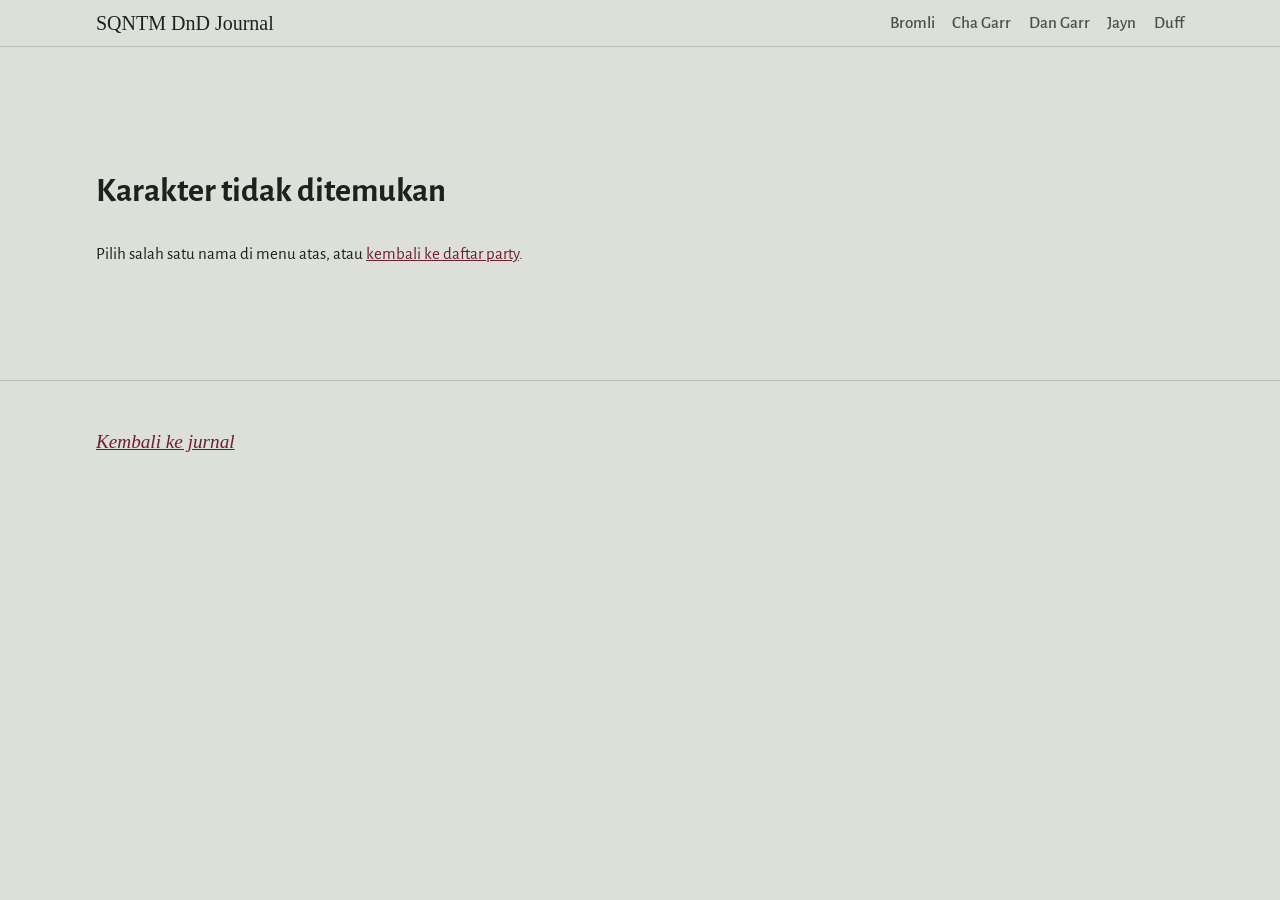
==== character.html @ 48171657 "Character pages with inventory, shared loot section Co-Authored-By: Claude Opus 5.5 <noreply@anthrop" ====
<!doctype html>
<html lang="id">
<head>
<meta charset="utf-8">
<meta name="viewport" content="width=device-width, initial-scale=1">
<title>SQNTM DnD Journal</title>
<meta name="description" content="Tips dan barang bawaan untuk satu karakter di kampanye Curse of Strahd kita.">
<link rel="preconnect" href="https://fonts.googleapis.com">
<link rel="preconnect" href="https://fonts.gstatic.com" crossorigin>
<link href="https://fonts.googleapis.com/css2?family=IM+Fell+English:ital@0;1&family=Alegreya+Sans:ital,wght@0,400;0,500;0,700;1,400&display=swap" rel="stylesheet">
<link rel="stylesheet" href="style.css">
<style>
  .bar strong a { color: inherit; text-decoration: none; }
  .bar nav a[aria-current="page"] { color: var(--wine); text-decoration: underline; text-underline-offset: 4px; }

  .char-hero { padding-block: 3rem 2rem; }
  .char-hero .wrap { display: grid; grid-template-columns: minmax(12rem, 20rem) 1fr; gap: 2.5rem; align-items: end; }
  .char-hero img {
    width: 100%; aspect-ratio: 4 / 5; object-fit: cover; object-position: center 20%;
    border-radius: 50% 50% 0 0 / 28% 28% 0 0; display: block; background: var(--vellum);
  }
  .char-hero h1 { font: 400 clamp(2.6rem, 8vw, 5rem)/.95 var(--display); margin: 0; }
  .char-hero .cls { color: var(--moss); font-weight: 500; font-size: 1.15rem; margin: .8rem 0 0; }
  .char-hero .role { margin: .8rem 0 0; max-width: 34rem; }
  .stats { display: flex; flex-wrap: wrap; gap: .5rem; margin: 1.25rem 0 0; padding: 0; list-style: none; }
  .stats li { background: var(--vellum); border: 1px solid var(--rule); padding: .35rem .7rem; font-weight: 500; }

  .jump { display: flex; flex-wrap: wrap; gap: .4rem 1.2rem; padding: 1rem 0 0; margin: 2rem 0 0; border-top: 1px solid var(--rule); }
  .jump a { color: var(--ink-soft); font-weight: 500; text-decoration: none; }
  .jump a:hover { color: var(--wine); }

  .char-body section { padding-block: 2.25rem; border-top: 1px solid var(--rule); }
  .char-body section:first-child { border-top: 0; }
  .char-body h2 { margin-bottom: 1rem; }
  .char-body .tonight h2 { color: var(--wine); }
  .char-body ol, .char-body ul { margin: 0; padding-left: 1.3rem; max-width: 44rem; }
  .char-body li { padding: .35rem 0; }
  .abilities { display: grid; grid-template-columns: minmax(10rem, 16rem) 1fr; margin: 0; }
  .abilities dt, .abilities dd { margin: 0; padding: .7rem 0; border-top: 1px solid var(--rule); }
  .abilities dt { font: 400 1.2rem/1.3 var(--display); padding-right: 1.5rem; }
  .abilities dd { max-width: 42rem; }

  .inv-top { display: flex; flex-wrap: wrap; align-items: baseline; gap: .5rem 2rem; margin-bottom: 1rem; color: var(--ink-soft); }
  .inv-top .gold { font: 400 2rem/1 var(--display); color: var(--candle); }
  .inv { width: 100%; max-width: 46rem; border-collapse: collapse; }
  .inv th { text-align: left; font-weight: 500; color: var(--ink-soft); padding: .4rem 0; border-bottom: 2px solid var(--ink); }
  .inv td { padding: .55rem 0; border-bottom: 1px solid var(--rule); vertical-align: top; }
  .inv td.qty, .inv th.qty { text-align: right; padding-right: 1.5rem; width: 4rem; font-variant-numeric: tabular-nums; }
  .inv td.note { color: var(--ink-soft); font-size: .95rem; }

  .missing { padding: 6rem 0; }

  @media (max-width: 44rem) {
    .char-hero .wrap { grid-template-columns: 1fr; }
    .char-hero img { max-width: 16rem; }
    .abilities { grid-template-columns: 1fr; }
    .abilities dd { border-top: 0; padding-top: 0; }
  }
</style>
</head>
<body>
  <header class="bar">
    <div class="wrap">
      <strong><a href="index.html">SQNTM DnD Journal</a></strong>
      <nav aria-label="Party" id="party-nav"></nav>
    </div>
  </header>

  <main id="main"></main>

  <footer>
    <div class="wrap"><p><a href="index.html#party">Kembali ke jurnal</a></p></div>
  </footer>

<script src="content.js"></script>
<script src="guides.js"></script>
<script src="inventory.js"></script>
<script>
  const c = window.CAMPAIGN, G = window.GUIDES, INV = window.INVENTORY;
  const $ = (id) => document.getElementById(id);
  const el = (tag, attrs = {}, kids = []) => {
    const n = document.createElement(tag);
    for (const [k, v] of Object.entries(attrs)) k === "text" ? (n.textContent = v) : n.setAttribute(k, v);
    for (const kid of [].concat(kids)) n.append(kid);
    return n;
  };

  const id = new URLSearchParams(location.search).get("id");
  const p = c.party.find((x) => x.id === id);
  const g = G[id];
  const inv = INV.people[id];

  $("party-nav").replaceChildren(...c.party.map((x) =>
    el("a", { href: `character.html?id=${x.id}`, text: x.short, ...(x.id === id ? { "aria-current": "page" } : {}) })));

  if (!p || !g) {
    $("main").replaceChildren(el("div", { class: "wrap missing" }, [
      el("h1", { text: "Karakter tidak ditemukan" }),
      el("p", {}, ["Pilih salah satu nama di menu atas, atau ", el("a", { href: "index.html#party", text: "kembali ke daftar party" }), "."])
    ]));
  } else {
    document.title = `${p.short} · SQNTM DnD Journal`;
    const list = (tag, items) => el(tag, {}, items.map((t) => el("li", { text: t })));
    const sec = (sid, title, body, cls = "") => el("section", { id: sid, class: cls }, [el("h2", { text: title }), body]);

    const items = inv ? inv.items : [];
    $("main").replaceChildren(
      el("section", { class: "char-hero" }, [el("div", { class: "wrap" }, [
        el("img", { src: p.img, alt: `Potret ${p.name}` }),
        el("div", {}, [
          el("h1", { text: p.name }),
          el("p", { class: "cls", text: p.cls }),
          el("ul", { class: "stats" }, g.stats.split(" · ").map((s) => el("li", { text: s }))),
          el("p", { class: "role", text: p.role }),
          el("nav", { class: "jump", "aria-label": "Bagian halaman" }, [
            ["#tonight", "Malam ini"], ["#turn", "Saat bertarung"], ["#abilities", "Kemampuan"],
            ["#outside", "Di luar pertarungan"], ["#careful", "Hati-hati"], ["#inventory", "Barang bawaan"]
          ].map(([h, t]) => el("a", { href: h, text: t })))
        ])
      ])]),
      el("div", { class: "wrap char-body" }, [
        sec("tonight", "Malam ini", list("ul", g.tonight), "tonight"),
        sec("turn", "Giliranmu saat bertarung", list("ol", g.turn)),
        sec("abilities", "Kemampuan penting", el("dl", { class: "abilities" }, g.abilities.flatMap(([n, d]) => [el("dt", { text: n }), el("dd", { text: d })]))),
        sec("outside", "Di luar pertarungan", list("ul", g.outside)),
        sec("careful", "Hati-hati", list("ul", g.careful)),
        sec("inventory", "Barang bawaan", el("div", {}, [
          el("div", { class: "inv-top" }, [
            el("span", { class: "gold", text: `${inv ? inv.gp : 0} gp` }),
            el("span", { text: `Diperbarui ${INV.updated}.` })
          ]),
          el("table", { class: "inv" }, [
            el("thead", {}, [el("tr", {}, [el("th", { text: "Barang" }), el("th", { class: "qty", text: "Jumlah" }), el("th", { text: "Catatan" })])]),
            el("tbody", {}, items.map(([name, qty, note]) =>
              el("tr", {}, [el("td", { text: name }), el("td", { class: "qty", text: String(qty) }), el("td", { class: "note", text: note || "" })])))
          ])
        ]))
      ])
    );
    if (location.hash) document.querySelector(location.hash)?.scrollIntoView();
  }
</script>
</body>
</html>
---- style.css ----
:root {
    --mist: #dde0d9;
    --vellum: #eef0ea;
    --ink: #1e221e;
    --ink-soft: #4a5049;
    --wine: #6e1f2b;
    --candle: #9a6a24;
    --moss: #4d5c46;
    --rule: #b9beb4;
    --display: "IM Fell English", Georgia, serif;
    --body: "Alegreya Sans", system-ui, sans-serif;
  }
  * { box-sizing: border-box; }
  html { scroll-behavior: smooth; }
  body {
    margin: 0;
    background: var(--mist);
    color: var(--ink);
    font: 400 1.0625rem/1.55 var(--body);
    -webkit-font-smoothing: antialiased;
  }
  a { color: var(--wine); }
  :focus-visible { outline: 2px solid var(--wine); outline-offset: 3px; }
  .wrap { width: min(68rem, 100% - 2rem); margin-inline: auto; }

  /* Top bar */
  .bar {
    position: sticky; top: 0; z-index: 5;
    background: color-mix(in srgb, var(--mist) 88%, transparent);
    backdrop-filter: blur(6px);
    border-bottom: 1px solid var(--rule);
  }
  .bar .wrap { display: flex; align-items: center; justify-content: space-between; gap: 1rem; padding-block: .6rem; }
  .bar strong { font: 400 1.25rem/1 var(--display); }
  .bar nav { display: flex; gap: 1.1rem; flex-wrap: wrap; }
  .bar nav a { color: var(--ink-soft); text-decoration: none; font-weight: 500; }
  .bar nav a:hover { color: var(--wine); }

  /* Hero: the cliffhanger */
  .hero {
    position: relative; overflow: hidden;
    min-height: min(74vh, 40rem);
    display: grid; align-items: end;
    padding-block: 5rem 3.5rem;
    isolation: isolate;
  }
  .hero::before, .hero::after {
    content: ""; position: absolute; inset: -20%; z-index: -1;
    background:
      radial-gradient(40% 30% at 20% 70%, #fff9 0%, transparent 70%),
      radial-gradient(35% 25% at 70% 40%, #fff7 0%, transparent 70%),
      radial-gradient(50% 35% at 50% 90%, #c9cec4 0%, transparent 70%);
    animation: drift 38s ease-in-out infinite alternate;
  }
  .hero::after { animation-duration: 55s; animation-direction: alternate-reverse; opacity: .7; }
  @keyframes drift { from { transform: translateX(-6%); } to { transform: translateX(6%); } }
  @media (prefers-reduced-motion: reduce) { .hero::before, .hero::after { animation: none; } html { scroll-behavior: auto; } }

  .hero .context { max-width: 38rem; color: var(--ink-soft); font-size: 1.125rem; margin: 0 0 1.25rem; }
  /* One warm point in the fog: candlelight behind the door. */
  .hero .wrap { position: relative; }
  .hero .wrap::before {
    content: ""; position: absolute; z-index: -1;
    left: -4rem; bottom: 2rem; width: min(38rem, 90%); height: 16rem;
    background: radial-gradient(closest-side, #e8c27a66, #e8c27a1f 60%, transparent);
    pointer-events: none;
  }
  .hero h1 {
    margin: 0;
    font: 400 clamp(3.5rem, 13vw, 10rem)/.88 var(--display);
    letter-spacing: -.02em;
    color: var(--ink);
  }
  .hero .who { margin: 1.25rem 0 0; font: italic 400 1.25rem/1.4 var(--display); color: var(--wine); }
  .next {
    margin-top: 2.5rem; display: flex; flex-wrap: wrap; gap: .5rem 2rem; align-items: baseline;
    border-top: 1px solid var(--rule); padding-top: 1rem; color: var(--ink-soft);
  }
  .next b { color: var(--ink); font-weight: 700; }

  section { padding-block: 4rem; }
  h2 { font: 400 clamp(2rem, 5vw, 3rem)/1.05 var(--display); margin: 0 0 .5rem; }
  .lede { color: var(--ink-soft); margin: 0 0 2rem; max-width: 40rem; }

  /* Next steps: three stages in time order, then reminders */
  .guide { background: var(--vellum); border-block: 1px solid var(--rule); }
  .steps { display: grid; grid-template-columns: repeat(auto-fit, minmax(17rem, 1fr)); gap: 2rem 2.5rem; counter-reset: stage; }
  .stage { counter-increment: stage; }
  .stage h3 { font: 400 1.5rem/1.2 var(--display); margin: 0 0 .75rem; display: flex; gap: .6rem; align-items: baseline; }
  .stage h3::before { content: counter(stage); color: var(--candle); font-size: 2.2rem; line-height: 1; }
  .stage:first-child h3 { color: var(--wine); }
  .stage ul { margin: 0; padding: 0; list-style: none; }
  .stage li { padding: .55rem 0; border-top: 1px solid var(--rule); }
  .team { margin-top: 3.5rem; }
  .team dl { margin: 0; display: grid; grid-template-columns: minmax(10rem, 16rem) 1fr; }
  .team dt, .team dd { margin: 0; padding: .65rem 0; border-top: 1px solid var(--rule); }
  .team dt { font: 400 1.2rem/1.3 var(--display); padding-right: 1.5rem; }
  .team dd { max-width: 42rem; }
  @media (max-width: 40rem) {
    .team dl { grid-template-columns: 1fr; }
    .team dd { border-top: 0; padding-top: 0; }
  }
  .remind { margin-top: 3.5rem; max-width: 46rem; }
  .remind ul { margin: 0; padding: 0; list-style: none; }
  .remind li { padding: .6rem 0 .6rem 1.6rem; border-bottom: 1px solid var(--rule); position: relative; }
  .remind li::before { content: "!"; position: absolute; left: .25rem; top: .45rem; font: 400 1.3rem/1 var(--display); color: var(--wine); }

  /* Quest + threads */
  .quest {
    background: var(--vellum); border-left: 4px solid var(--wine);
    padding: 1.25rem 1.5rem; margin-bottom: 2.5rem; max-width: 44rem;
  }
  .quest p { margin: 0; }
  .quest .name { font: 400 1.75rem/1.2 var(--display); }
  .quest .from { color: var(--ink-soft); margin-top: .35rem; }
  .threads { list-style: none; padding: 0; margin: 0; columns: 2 22rem; column-gap: 3rem; }
  .threads li { break-inside: avoid; padding: .7rem 0 .7rem 1.6rem; border-bottom: 1px solid var(--rule); position: relative; }
  .threads li::before { content: "?"; position: absolute; left: 0; top: .55rem; font: 400 1.3rem/1 var(--display); color: var(--candle); }

  /* Journal */
  .journal { border-left: 1px solid var(--rule); margin-left: .6rem; }
  .entry { position: relative; padding: 0 0 1.75rem 2rem; }
  .entry::before {
    content: ""; position: absolute; left: -.42rem; top: .55rem;
    width: .8rem; height: .8rem; border-radius: 50%;
    background: var(--mist); border: 2px solid var(--candle);
  }
  .entry.latest::before { background: var(--candle); }
  .entry summary { cursor: pointer; list-style: none; display: flex; flex-wrap: wrap; gap: .25rem 1rem; align-items: baseline; }
  .entry summary::-webkit-details-marker { display: none; }
  .entry .num { color: var(--ink-soft); font-weight: 500; min-width: 5.5rem; }
  .entry .ttl { font: 400 1.6rem/1.2 var(--display); }
  .entry summary:hover .ttl { color: var(--wine); }
  .entry .date { color: var(--ink-soft); font-size: .95rem; }
  .entry.quiet .ttl { color: var(--ink-soft); font-style: italic; }
  .entry .text {
    max-width: 40rem; margin-top: 1rem;
    font: 400 1.18rem/1.7 var(--display);
  }
  .entry .text p { margin: 0 0 1rem; }
  .entry .original { max-width: 40rem; }
  .entry .original summary { display: inline; color: var(--wine); font-weight: 500; text-decoration: underline; text-underline-offset: 3px; }
  .entry .original .text { color: var(--ink-soft); }

  /* Party */
  .party { display: grid; grid-template-columns: repeat(auto-fill, minmax(18rem, 1fr)); gap: .5rem 2.5rem; }
  .party div { padding: 1rem 0; border-top: 2px solid var(--moss); }
  .party h3 { font: 400 1.5rem/1.2 var(--display); margin: 0 0 .3rem; }
  .party p { margin: 0 0 .5rem; color: var(--ink-soft); }
  .party .cls { color: var(--moss); font-weight: 500; }
  .party img {
    width: 100%; aspect-ratio: 4 / 5; object-fit: cover; object-position: center 20%;
    border-radius: 50% 50% 0 0 / 28% 28% 0 0; display: block; margin-bottom: 1rem;
    background: var(--vellum);
  }
  .party > div { border-top: 0; padding-top: 0; }
  .party h3 { padding-top: .75rem; border-top: 2px solid var(--moss); }
  .party .role { color: var(--ink); margin: 0; }

  /* People of Barovia */
  .people { display: grid; grid-template-columns: repeat(auto-fill, minmax(15rem, 1fr)); gap: 2.5rem 2rem; }
  .person figure { margin: 0; }
  .person img {
    width: 100%; aspect-ratio: 4 / 5; object-fit: cover; object-position: top;
    border-radius: 50% 50% 0 0 / 28% 28% 0 0;
    background: var(--vellum);
    display: block;
  }
  .person.dead img { filter: grayscale(1) contrast(.9) brightness(.92); }
  .person h3 { font: 400 1.45rem/1.15 var(--display); margin: .9rem 0 .15rem; }
  .person .role { color: var(--ink-soft); margin: 0 0 .5rem; font-weight: 500; }
  .person .fate { color: var(--wine); margin: -.35rem 0 .5rem; font: italic 400 1.05rem/1.3 var(--display); }
  .person p { margin: 0; }

  /* Link from party card to character page */
  .party .open-tips {
    display: inline-block; margin-top: .9rem; font: 500 1rem/1 var(--body); color: var(--vellum);
    background: var(--moss); padding: .65rem 1rem; text-decoration: none;
  }
  .party .open-tips:hover { background: var(--wine); }

  footer { padding-block: 3rem 4rem; color: var(--ink-soft); border-top: 1px solid var(--rule); }
  footer p { margin: 0; font: italic 400 1.2rem/1.4 var(--display); }

  @media (max-width: 40rem) {
    .bar .wrap { flex-wrap: wrap; row-gap: .3rem; }
    .bar strong { white-space: nowrap; }
    .bar nav { gap: .9rem; font-size: .95rem; }
    .hero { padding-block: 3rem 2.5rem; }
    .entry { padding-left: 1.4rem; }
  }

  /* Loot */
  .loot { display: grid; grid-template-columns: 2fr 1fr; gap: 2rem 3rem; }
  .loot h3 { font: 400 1.5rem/1.2 var(--display); margin: 0 0 .5rem; }
  .loot ul { list-style: none; margin: 0; padding: 0; }
  .loot li { padding: .6rem 0; border-top: 1px solid var(--rule); }
  .loot-shared .note { display: block; color: var(--ink-soft); font-size: .95rem; margin-top: .15rem; }
  .loot-gold li { display: flex; justify-content: space-between; gap: 1rem; }
  .loot-gold li.total { font-weight: 700; border-top: 2px solid var(--ink); }
  @media (max-width: 48rem) { .loot { grid-template-columns: 1fr; } }
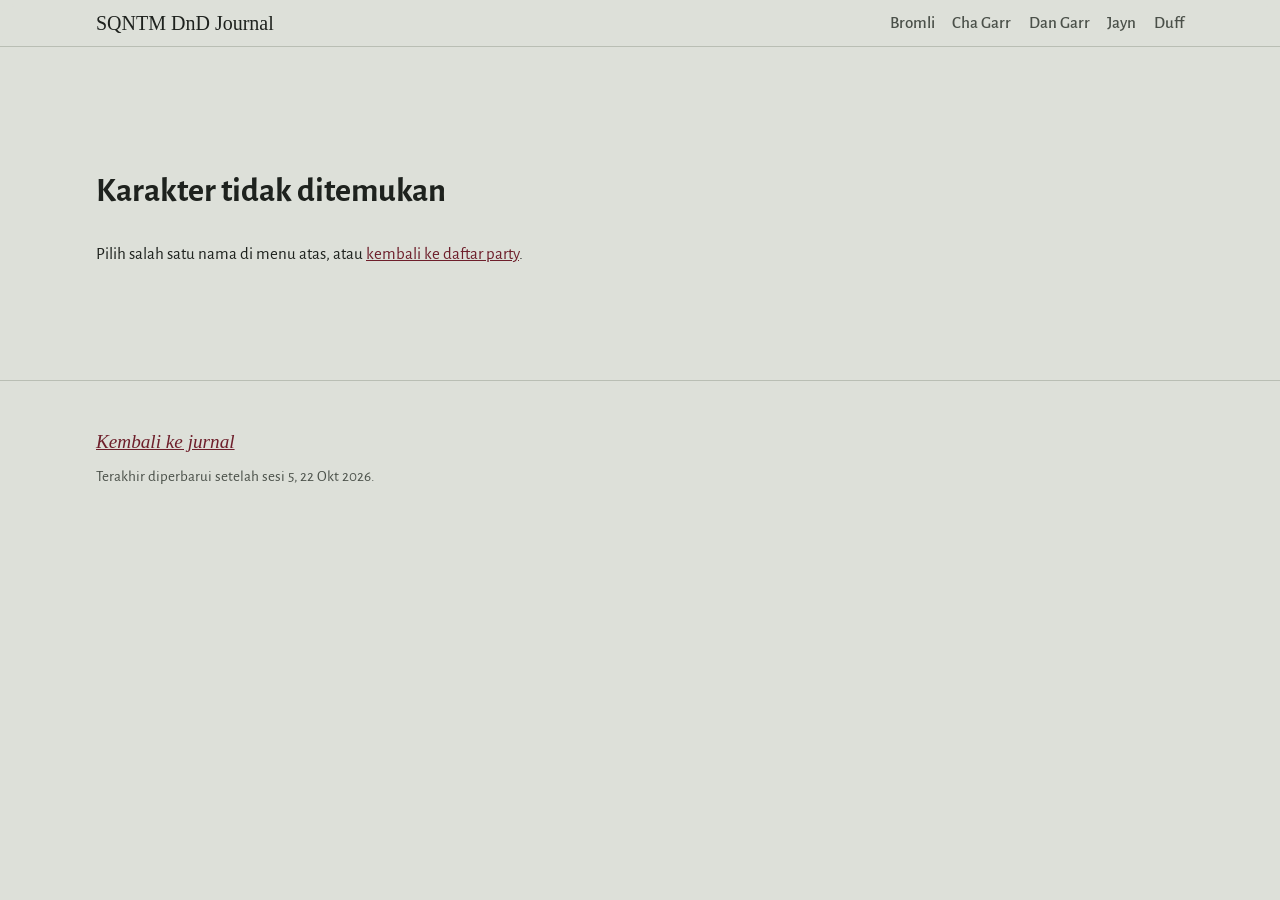
==== commit f6342957: "Add update checklist, freshness checker, last-updated line, notes Co-Authored-By: Claude Opus 5.5 <n" ====
--- a/character.html
+++ b/character.html
@@ -69,7 +69,7 @@
   <main id="main"></main>
 
   <footer>
-    <div class="wrap"><p><a href="index.html#party">Kembali ke jurnal</a></p></div>
+    <div class="wrap"><p><a href="index.html#party">Kembali ke jurnal</a></p><p class="fresh" id="fresh"></p></div>
   </footer>
 
 <script src="content.js"></script>
@@ -85,6 +85,7 @@
     return n;
   };
 
+  $("fresh").textContent = `Terakhir diperbarui setelah sesi ${c.lastUpdate.session}, ${c.lastUpdate.date}.`;
   const id = new URLSearchParams(location.search).get("id");
   const p = c.party.find((x) => x.id === id);
   const g = G[id];
--- a/style.css
+++ b/style.css
@@ -199,3 +199,5 @@
   .loot-gold li { display: flex; justify-content: space-between; gap: 1rem; }
   .loot-gold li.total { font-weight: 700; border-top: 2px solid var(--ink); }
   @media (max-width: 48rem) { .loot { grid-template-columns: 1fr; } }
+
+  footer p.fresh { margin-top: .6rem; font: 400 .95rem/1.4 var(--body); font-style: normal; color: var(--ink-soft); }
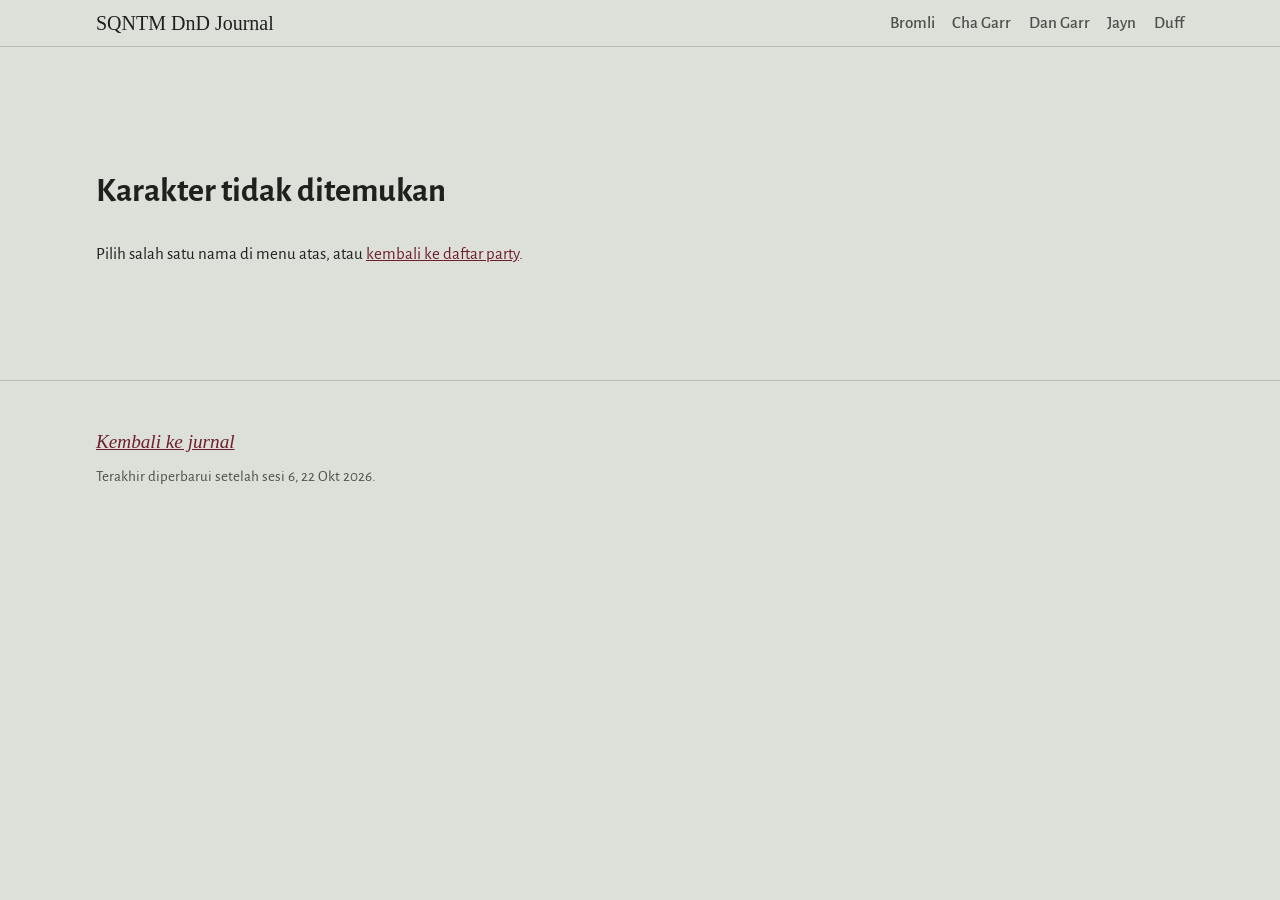
==== commit 26e5a596: "Session 6 update: Donavich cliffhanger, Vallaki quest, new NPCs, tips and loot Co-Authored-By: Claud" ====
--- a/character.html
+++ b/character.html
@@ -114,13 +114,13 @@
           el("ul", { class: "stats" }, g.stats.split(" · ").map((s) => el("li", { text: s }))),
           el("p", { class: "role", text: p.role }),
           el("nav", { class: "jump", "aria-label": "Bagian halaman" }, [
-            ["#tonight", "Malam ini"], ["#turn", "Saat bertarung"], ["#abilities", "Kemampuan"],
+            ["#tonight", "Sesi berikutnya"], ["#turn", "Saat bertarung"], ["#abilities", "Kemampuan"],
             ["#outside", "Di luar pertarungan"], ["#careful", "Hati-hati"], ["#inventory", "Barang bawaan"]
           ].map(([h, t]) => el("a", { href: h, text: t })))
         ])
       ])]),
       el("div", { class: "wrap char-body" }, [
-        sec("tonight", "Malam ini", list("ul", g.tonight), "tonight"),
+        sec("tonight", "Sesi berikutnya", list("ul", g.tonight), "tonight"),
         sec("turn", "Giliranmu saat bertarung", list("ol", g.turn)),
         sec("abilities", "Kemampuan penting", el("dl", { class: "abilities" }, g.abilities.flatMap(([n, d]) => [el("dt", { text: n }), el("dd", { text: d })]))),
         sec("outside", "Di luar pertarungan", list("ul", g.outside)),
--- a/style.css
+++ b/style.css
@@ -201,3 +201,9 @@
   @media (max-width: 48rem) { .loot { grid-template-columns: 1fr; } }
 
   footer p.fresh { margin-top: .6rem; font: 400 .95rem/1.4 var(--body); font-style: normal; color: var(--ink-soft); }
+
+  .person .noimg {
+    width: 100%; aspect-ratio: 2 / 1; display: grid; place-items: center;
+    border-radius: 50% 50% 0 0 / 28% 28% 0 0; background: var(--vellum); border: 1px solid var(--rule);
+    font: 400 4rem/1 var(--display); color: var(--rule);
+  }
